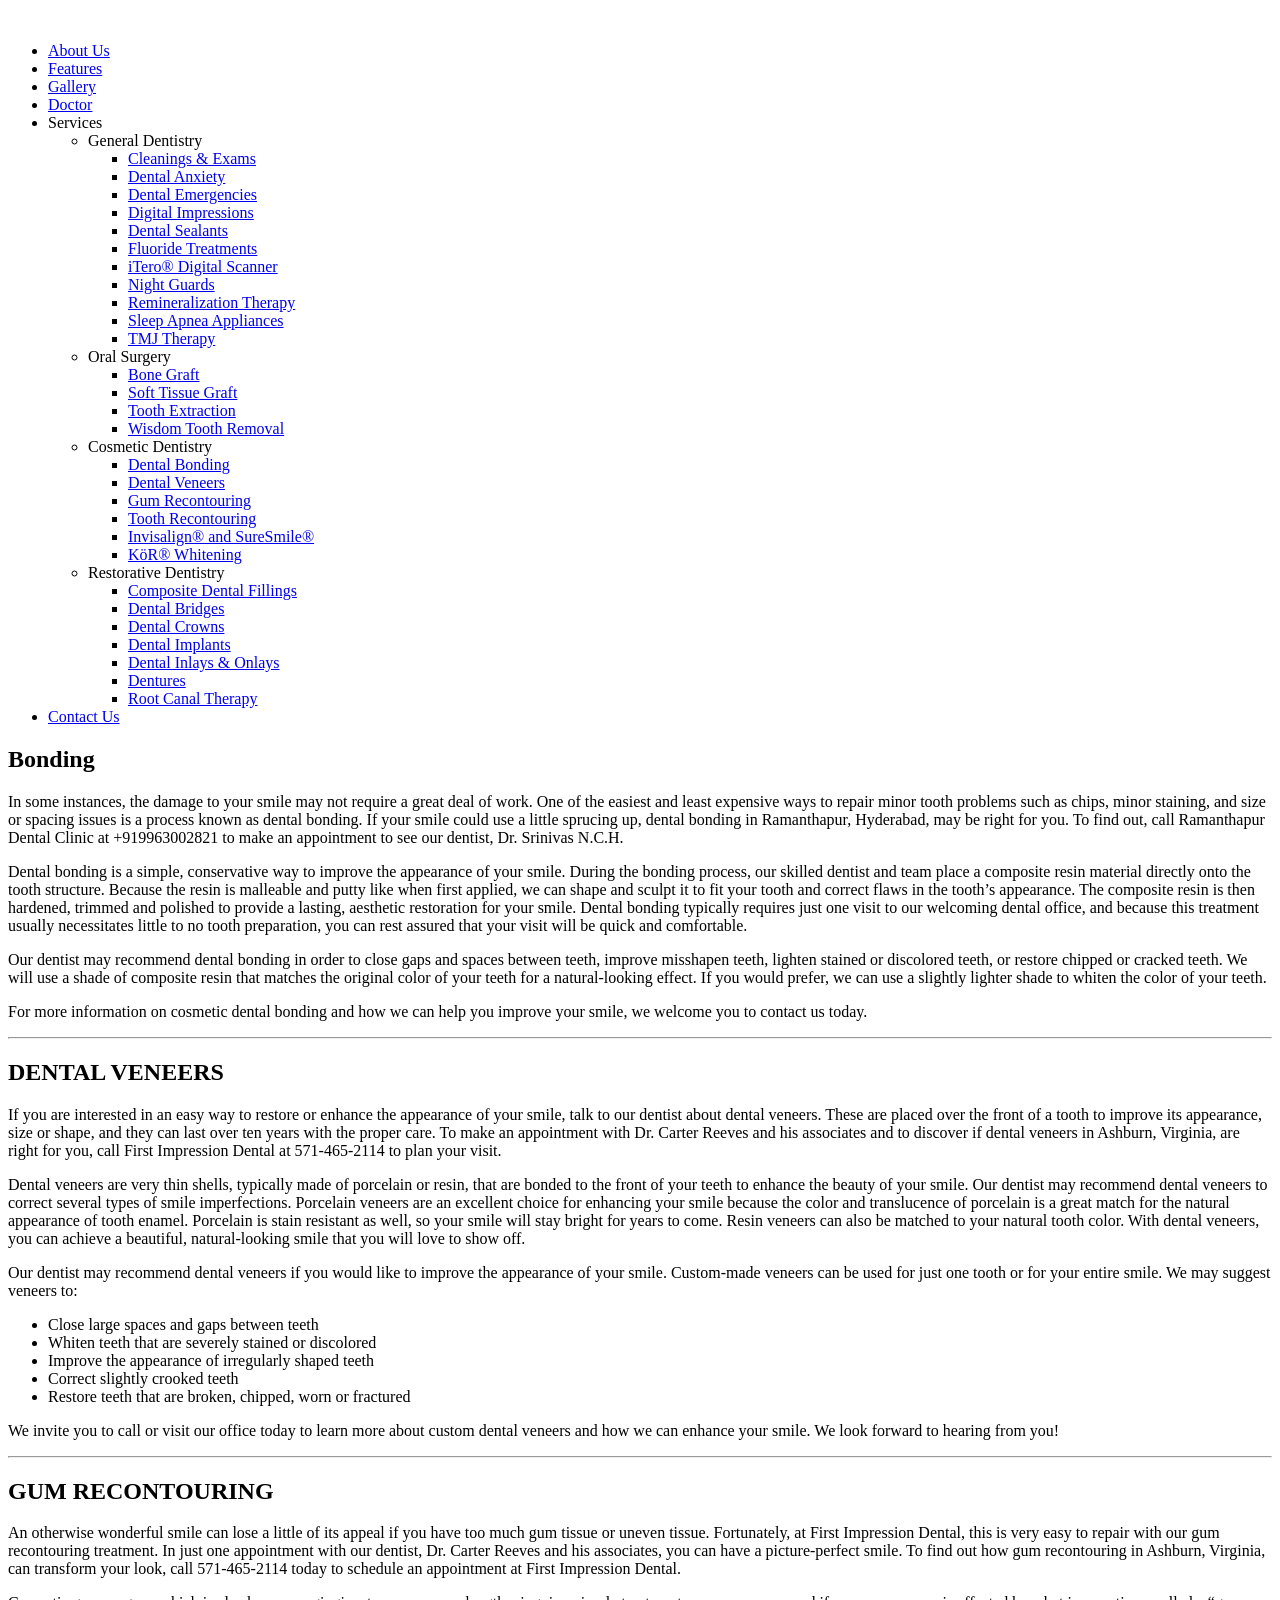
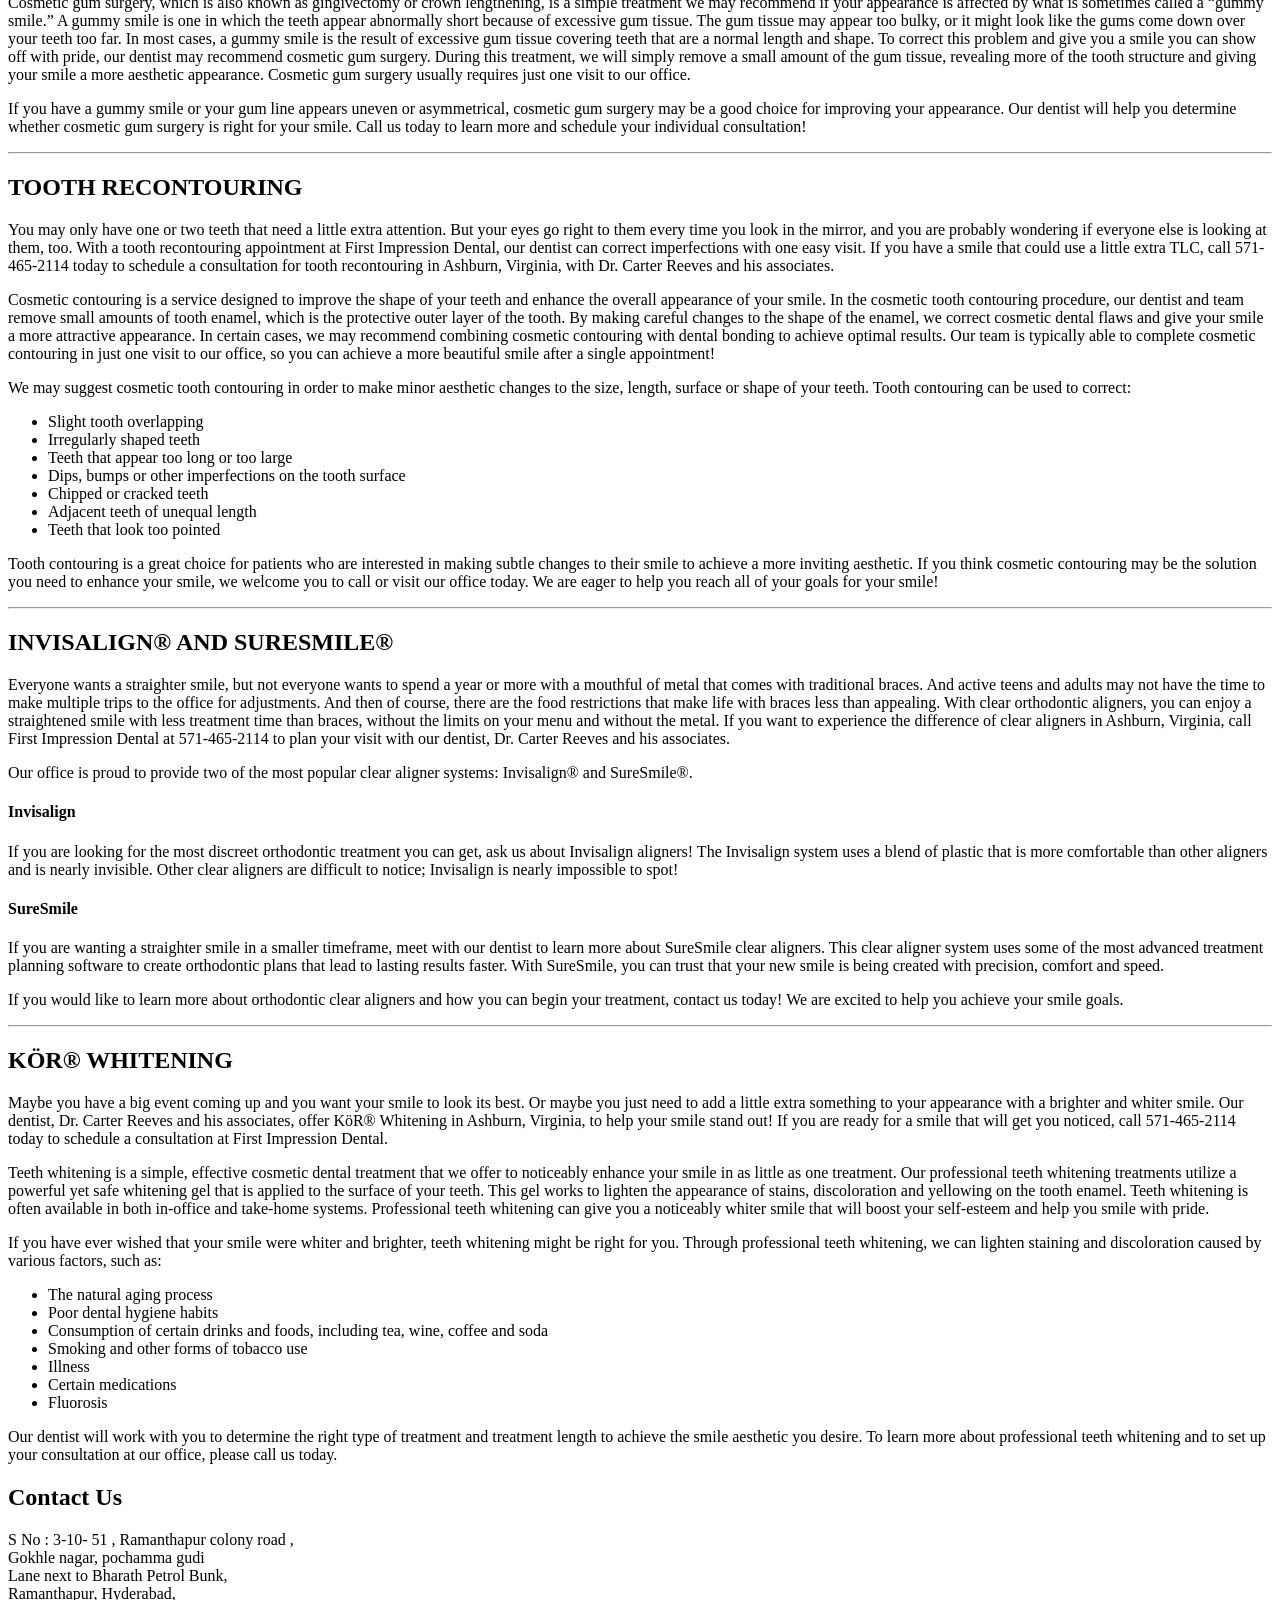
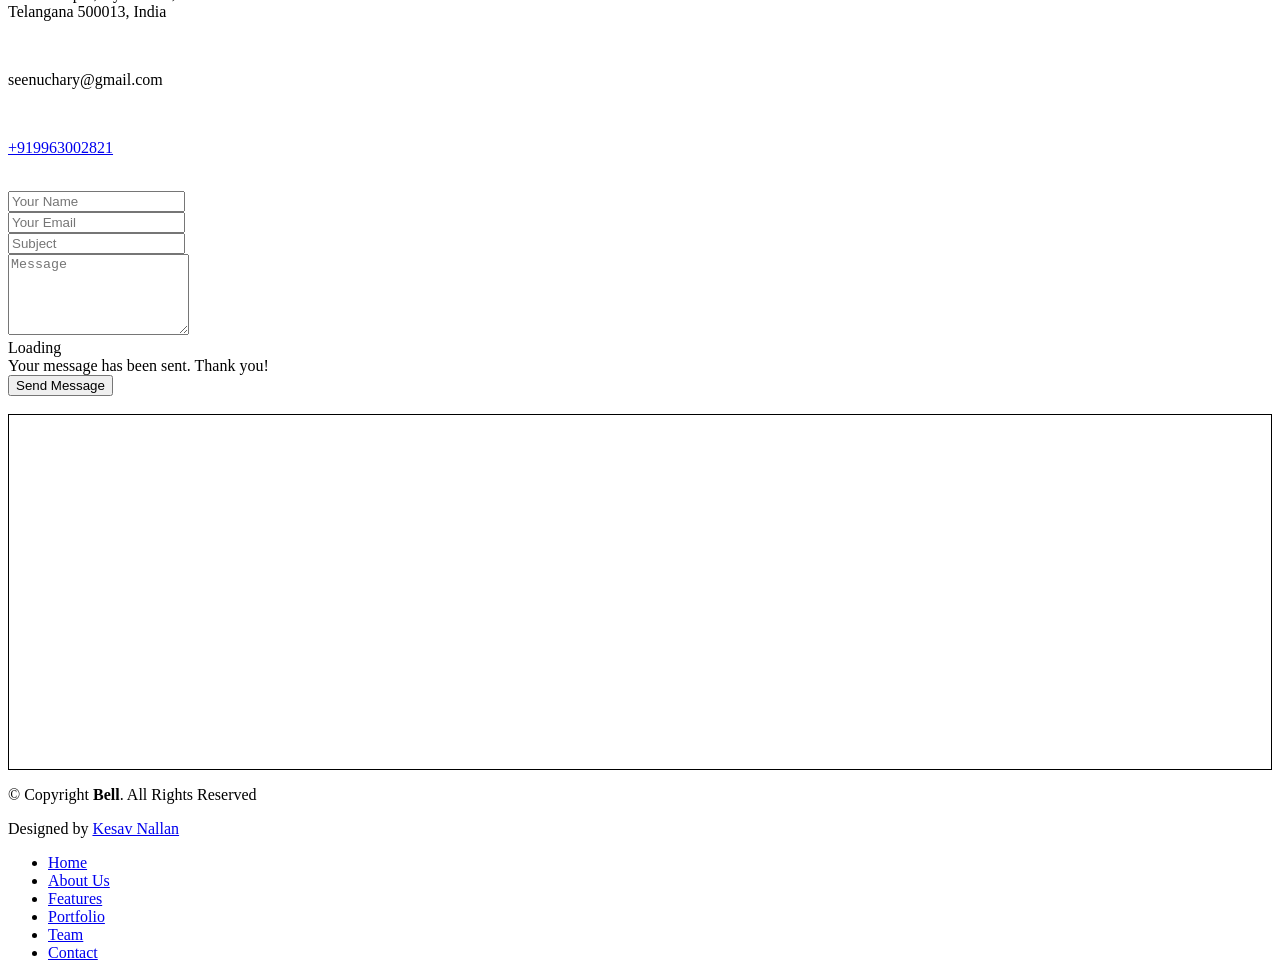
==== cosmetic.html @ 467ebead "Add files via upload" ====
<!DOCTYPE html>
<html lang="en">

<head>
<meta charset="utf-8">
<meta content="width=device-width, initial-scale=1.0" name="viewport">

<title>Ramanthapur Multi Speciality Dental Clinic</title>
<meta content="" name="descriptison">
<meta content="" name="keywords">

<!-- Facebook Opengraph integration: https://developers.facebook.com/docs/sharing/opengraph -->
<meta property="og:title" content="">
<meta property="og:image" content="">
<meta property="og:url" content="">
<meta property="og:site_name" content="">
<meta property="og:description" content="">

<!-- Twitter Cards integration: https://dev.twitter.com/cards/  -->
<meta name="twitter:card" content="summary">
<meta name="twitter:site" content="">
<meta name="twitter:title" content="">
<meta name="twitter:description" content="">
<meta name="twitter:image" content="">

<!-- Favicons -->
<link href="assets/img/favicon.png" rel="icon">
<link href="assets/img/apple-touch-icon.png" rel="apple-touch-icon">

<!-- Google Fonts -->
<link
	href="https://fonts.googleapis.com/css?family=Raleway:400,500,700|Roboto:400,900"
	rel="stylesheet">

<!-- Vendor CSS Files -->
<link href="assets/vendor/bootstrap/css/bootstrap.min.css"
	rel="stylesheet">
<link href="assets/vendor/venobox/venobox.css" rel="stylesheet">
<link href="assets/vendor/font-awesome/css/font-awesome.min.css"
	rel="stylesheet">

<!-- Template Main CSS File -->
<link href="assets/css/style.css" rel="stylesheet">

<!-- =======================================================
  * Template Name: Bell - v2.1.0
  * Template URL: https://bootstrapmade.com/bell-free-bootstrap-4-template/
  * Author: BootstrapMade.com
  * License: https://bootstrapmade.com/license/
  ======================================================== -->
</head>

<body>
	<!-- ======= Header ======= -->
	<header id="header">
		<div class="container">

			<div id="logo" class="pull-left">
				<a href="index.html"> <img src="assets/img/logo-nav1.png" alt="">
				</a>
				<!-- Uncomment below if you prefer to use a text image -->
				<!--<h1><a href="#hero">Bell</a></h1>-->
			</div>

			<nav id="nav-menu-container"  class="pull-right">
				<ul class="nav-menu">
					<li><a href="index.html#about">About Us</a></li>
					<li><a href="index.html#features">Features</a></li>
					<li><a href="./gallery.html">Gallery</a></li>
					<li><a href="index.html#team">Doctor</a></li>
					<li class="menu-has-children"><a>Services</a>
						<ul>
							<li class="menu-has-children"><a>General Dentistry</a>
								<ul>
									<li><a href="#">Cleanings & Exams</a></li>
									<li><a href="#">Dental Anxiety</a></li>
									<li><a href="#">Dental Emergencies</a></li>
									<li><a href="#">Digital Impressions</a></li>
									<li><a href="#">Dental Sealants</a></li>
									<li><a href="#">Fluoride Treatments</a></li>
									<li><a href="#">iTero® Digital Scanner</a></li>
									<li><a href="#">Night Guards</a></li>
									<li><a href="#">Remineralization Therapy</a></li>
									<li><a href="#">Sleep Apnea Appliances</a></li>
									<li><a href="#">TMJ Therapy</a></li>
								</ul></li>
							<li class="menu-has-children"><a>Oral Surgery</a>
								<ul>
									<li><a href="#">Bone Graft</a></li>
									<li><a href="#">Soft Tissue Graft</a></li>
									<li><a href="#">Tooth Extraction</a></li>
									<li><a href="#">Wisdom Tooth Removal</a></li>
								</ul></li>
							<li class="menu-has-children"><a>Cosmetic
									Dentistry</a>
								<ul>
									<li><a href="./cosmetic.html#Bonding">Dental Bonding</a></li>
									<li><a href="./cosmetic.html#Veneers">Dental Veneers</a></li>
									<li><a href="./cosmetic.html#Recontouring">Gum
											Recontouring</a></li>
									<li><a href="./cosmetic.html#Recontouring1">Tooth
											Recontouring</a></li>
									<li><a href="./cosmetic.html#SureSmile">Invisalign®
											and SureSmile®</a></li>
									<li><a href="./cosmetic.html#Whitening">KöR® Whitening</a></li>
								</ul></li>
							<li class="menu-has-children"><a>Restorative
									Dentistry</a>
								<ul>
									<li><a href="#">Composite Dental Fillings</a></li>
									<li><a href="#">Dental Bridges</a></li>
									<li><a href="#">Dental Crowns</a></li>
									<li><a href="#">Dental Implants</a></li>
									<li><a href="#">Dental Inlays & Onlays</a></li>
									<li><a href="#">Dentures</a></li>
									<li><a href="#">Root Canal Therapy</a></li>
								</ul></li>
						</ul></li>
					<li><a href="#contact">Contact Us</a></li>
				</ul>
			</nav>
			<!-- #nav-menu-container -->

		</div>
	</header>
	<!-- End Header -->

	<main id="main"> <!-- ======= gallery Section ======= -->
	<section class="portfolio" id="gallery">

		<div class="container" id="Bonding">
			<h2>Bonding</h2>
			<p>In some instances, the damage to your smile may not require a
				great deal of work. One of the easiest and least expensive ways to
				repair minor tooth problems such as chips, minor staining, and size
				or spacing issues is a process known as dental bonding. If your
				smile could use a little sprucing up, dental bonding in Ramanthapur,
				Hyderabad, may be right for you. To find out, call Ramanthapur
				Dental Clinic at +919963002821 to make an appointment to see our
				dentist, Dr. Srinivas N.C.H.</p>
			<p>Dental bonding is a simple, conservative way to improve the
				appearance of your smile. During the bonding process, our skilled
				dentist and team place a composite resin material directly onto the
				tooth structure. Because the resin is malleable and putty like when
				first applied, we can shape and sculpt it to fit your tooth and
				correct flaws in the tooth’s appearance. The composite resin is then
				hardened, trimmed and polished to provide a lasting, aesthetic
				restoration for your smile. Dental bonding typically requires just
				one visit to our welcoming dental office, and because this treatment
				usually necessitates little to no tooth preparation, you can rest
				assured that your visit will be quick and comfortable.</p>
			<p>Our dentist may recommend dental bonding in order to close
				gaps and spaces between teeth, improve misshapen teeth, lighten
				stained or discolored teeth, or restore chipped or cracked teeth. We
				will use a shade of composite resin that matches the original color
				of your teeth for a natural-looking effect. If you would prefer, we
				can use a slightly lighter shade to whiten the color of your teeth.</p>
			<p>For more information on cosmetic dental bonding and how we can
				help you improve your smile, we welcome you to contact us today.</p>
			<hr />

			<h2 id="Veneers">DENTAL VENEERS</h2>
			<p>If you are interested in an easy way to restore or enhance the
				appearance of your smile, talk to our dentist about dental veneers.
				These are placed over the front of a tooth to improve its
				appearance, size or shape, and they can last over ten years with the
				proper care. To make an appointment with Dr. Carter Reeves and his
				associates and to discover if dental veneers in Ashburn, Virginia,
				are right for you, call First Impression Dental at 571-465-2114 to
				plan your visit.</p>

			<p>Dental veneers are very thin shells, typically made of
				porcelain or resin, that are bonded to the front of your teeth to
				enhance the beauty of your smile. Our dentist may recommend dental
				veneers to correct several types of smile imperfections. Porcelain
				veneers are an excellent choice for enhancing your smile because the
				color and translucence of porcelain is a great match for the natural
				appearance of tooth enamel. Porcelain is stain resistant as well, so
				your smile will stay bright for years to come. Resin veneers can
				also be matched to your natural tooth color. With dental veneers,
				you can achieve a beautiful, natural-looking smile that you will
				love to show off.</p>
			<p>Our dentist may recommend dental veneers if you would like to
				improve the appearance of your smile. Custom-made veneers can be
				used for just one tooth or for your entire smile. We may suggest
				veneers to:</p>
			<ul>
				<li>Close large spaces and gaps between teeth</li>
				<li>Whiten teeth that are severely stained or discolored</li>
				<li>Improve the appearance of irregularly shaped teeth</li>
				<li>Correct slightly crooked teeth</li>
				<li>Restore teeth that are broken, chipped, worn or fractured</li>
			</ul>
			<p>We invite you to call or visit our office today to learn more
				about custom dental veneers and how we can enhance your smile. We
				look forward to hearing from you!</p>

			<hr />

			<h2 id="Recontouring">GUM RECONTOURING</h2>
			<p>An otherwise wonderful smile can lose a little of its appeal
				if you have too much gum tissue or uneven tissue. Fortunately, at
				First Impression Dental, this is very easy to repair with our gum
				recontouring treatment. In just one appointment with our dentist,
				Dr. Carter Reeves and his associates, you can have a picture-perfect
				smile. To find out how gum recontouring in Ashburn, Virginia, can
				transform your look, call 571-465-2114 today to schedule an
				appointment at First Impression Dental.</p>
			<p>Cosmetic gum surgery, which is also known as gingivectomy or
				crown lengthening, is a simple treatment we may recommend if your
				appearance is affected by what is sometimes called a “gummy smile.”
				A gummy smile is one in which the teeth appear abnormally short
				because of excessive gum tissue. The gum tissue may appear too
				bulky, or it might look like the gums come down over your teeth too
				far. In most cases, a gummy smile is the result of excessive gum
				tissue covering teeth that are a normal length and shape. To correct
				this problem and give you a smile you can show off with pride, our
				dentist may recommend cosmetic gum surgery. During this treatment,
				we will simply remove a small amount of the gum tissue, revealing
				more of the tooth structure and giving your smile a more aesthetic
				appearance. Cosmetic gum surgery usually requires just one visit to
				our office.</p>
			<p>If you have a gummy smile or your gum line appears uneven or
				asymmetrical, cosmetic gum surgery may be a good choice for
				improving your appearance. Our dentist will help you determine
				whether cosmetic gum surgery is right for your smile. Call us today
				to learn more and schedule your individual consultation!</p>

			<hr />

			<h2 id="Recontouring1">TOOTH RECONTOURING</h2>
			<p>You may only have one or two teeth that need a little extra
				attention. But your eyes go right to them every time you look in the
				mirror, and you are probably wondering if everyone else is looking
				at them, too. With a tooth recontouring appointment at First
				Impression Dental, our dentist can correct imperfections with one
				easy visit. If you have a smile that could use a little extra TLC,
				call 571-465-2114 today to schedule a consultation for tooth
				recontouring in Ashburn, Virginia, with Dr. Carter Reeves and his
				associates.</p>
			<p>Cosmetic contouring is a service designed to improve the shape
				of your teeth and enhance the overall appearance of your smile. In
				the cosmetic tooth contouring procedure, our dentist and team remove
				small amounts of tooth enamel, which is the protective outer layer
				of the tooth. By making careful changes to the shape of the enamel,
				we correct cosmetic dental flaws and give your smile a more
				attractive appearance. In certain cases, we may recommend combining
				cosmetic contouring with dental bonding to achieve optimal results.
				Our team is typically able to complete cosmetic contouring in just
				one visit to our office, so you can achieve a more beautiful smile
				after a single appointment!</p>
			<p>We may suggest cosmetic tooth contouring in order to make
				minor aesthetic changes to the size, length, surface or shape of
				your teeth. Tooth contouring can be used to correct:</p>

			<ul>
				<li>Slight tooth overlapping</li>
				<li>Irregularly shaped teeth</li>
				<li>Teeth that appear too long or too large</li>
				<li>Dips, bumps or other imperfections on the tooth surface</li>
				<li>Chipped or cracked teeth</li>
				<li>Adjacent teeth of unequal length</li>
				<li>Teeth that look too pointed</li>
			</ul>
			<p>Tooth contouring is a great choice for patients who are
				interested in making subtle changes to their smile to achieve a more
				inviting aesthetic. If you think cosmetic contouring may be the
				solution you need to enhance your smile, we welcome you to call or
				visit our office today. We are eager to help you reach all of your
				goals for your smile!</p>

			<hr />
			<h2 id="SureSmile">INVISALIGN® AND SURESMILE®</h2>
			<p>Everyone wants a straighter smile, but not everyone wants to
				spend a year or more with a mouthful of metal that comes with
				traditional braces. And active teens and adults may not have the
				time to make multiple trips to the office for adjustments. And then
				of course, there are the food restrictions that make life with
				braces less than appealing. With clear orthodontic aligners, you can
				enjoy a straightened smile with less treatment time than braces,
				without the limits on your menu and without the metal. If you want
				to experience the difference of clear aligners in Ashburn, Virginia,
				call First Impression Dental at 571-465-2114 to plan your visit with
				our dentist, Dr. Carter Reeves and his associates.</p>
			<p>Our office is proud to provide two of the most popular clear
				aligner systems: Invisalign® and SureSmile®.</p>

			<h4>Invisalign</h4>

			<p>If you are looking for the most discreet orthodontic treatment
				you can get, ask us about Invisalign aligners! The Invisalign system
				uses a blend of plastic that is more comfortable than other aligners
				and is nearly invisible. Other clear aligners are difficult to
				notice; Invisalign is nearly impossible to spot!</p>

			<h4>SureSmile</h4>

			<p>If you are wanting a straighter smile in a smaller timeframe,
				meet with our dentist to learn more about SureSmile clear aligners.
				This clear aligner system uses some of the most advanced treatment
				planning software to create orthodontic plans that lead to lasting
				results faster. With SureSmile, you can trust that your new smile is
				being created with precision, comfort and speed.</p>
			<p>If you would like to learn more about orthodontic clear
				aligners and how you can begin your treatment, contact us today! We
				are excited to help you achieve your smile goals.</p>

			<hr />
			<h2 id="Whitening">KÖR® WHITENING</h2>
			<p>Maybe you have a big event coming up and you want your smile
				to look its best. Or maybe you just need to add a little extra
				something to your appearance with a brighter and whiter smile. Our
				dentist, Dr. Carter Reeves and his associates, offer KöR® Whitening
				in Ashburn, Virginia, to help your smile stand out! If you are ready
				for a smile that will get you noticed, call 571-465-2114 today to
				schedule a consultation at First Impression Dental.</p>
			<p>Teeth whitening is a simple, effective cosmetic dental
				treatment that we offer to noticeably enhance your smile in as
				little as one treatment. Our professional teeth whitening treatments
				utilize a powerful yet safe whitening gel that is applied to the
				surface of your teeth. This gel works to lighten the appearance of
				stains, discoloration and yellowing on the tooth enamel. Teeth
				whitening is often available in both in-office and take-home
				systems. Professional teeth whitening can give you a noticeably
				whiter smile that will boost your self-esteem and help you smile
				with pride.</p>
			<p>If you have ever wished that your smile were whiter and
				brighter, teeth whitening might be right for you. Through
				professional teeth whitening, we can lighten staining and
				discoloration caused by various factors, such as:</p>
			<ul>
				<li>The natural aging process</li>
				<li>Poor dental hygiene habits</li>
				<li>Consumption of certain drinks and foods, including tea,
					wine, coffee and soda</li>
				<li>Smoking and other forms of tobacco use</li>
				<li>Illness</li>
				<li>Certain medications</li>
				<li>Fluorosis</li>
			</ul>
			<p>Our dentist will work with you to determine the right type of
				treatment and treatment length to achieve the smile aesthetic you
				desire. To learn more about professional teeth whitening and to set
				up your consultation at our office, please call us today.</p>
		</div>
	</section>
	<!-- End Portfolio Section --> <!-- ======= Contact Section ======= -->
	<section id="contact">
		<div class="container">
			<div class="row">
				<div class="col-md-12 text-center">
					<h2 class="section-title">Contact Us</h2>
				</div>
			</div>

			<div class="row justify-content-center">
				<div class="col-lg-5 col-md-4">
					<div class="info">
						<div>
							<i class="fa fa-map-marker"></i>
							<p>
								S No : 3-10- 51 , Ramanthapur colony road , <br>Gokhle
								nagar, pochamma gudi <br>Lane next to Bharath Petrol Bunk,
								<br>Ramanthapur, Hyderabad, <br>Telangana 500013,
								India
							</p>
						</div>
<br>
						<div>
							<i class="fa fa-envelope"></i>
							<p>seenuchary@gmail.com</p>
						</div>
<br>
						<div>
							<a href="tel:+919963002821" class="appointment-btn scrollto"><i
								class="fa fa-phone"></i>
								<p>+919963002821</p></a>
						</div>
<br>
					</div>
				</div>

				<div class="col-lg-7 col-md-8">
					<div class="form">
						<form action="forms/contact.php" method="post" role="form"
							class="php-email-form">
							<div class="form-group">
								<input type="text" name="name" class="form-control" id="name"
									placeholder="Your Name" data-rule="minlen:4"
									data-msg="Please enter at least 4 chars" />
								<div class="validate"></div>
							</div>
							<div class="form-group">
								<input type="email" class="form-control" name="email" id="email"
									placeholder="Your Email" data-rule="email"
									data-msg="Please enter a valid email" />
								<div class="validate"></div>
							</div>
							<div class="form-group">
								<input type="text" class="form-control" name="subject"
									id="subject" placeholder="Subject" data-rule="minlen:4"
									data-msg="Please enter at least 8 chars of subject" />
								<div class="validate"></div>
							</div>
							<div class="form-group">
								<textarea class="form-control" name="message" rows="5"
									data-rule="required" data-msg="Please write something for us"
									placeholder="Message"></textarea>
								<div class="validate"></div>
							</div>
							<div class="mb-3">
								<div class="loading">Loading</div>
								<div class="error-message"></div>
								<div class="sent-message">Your message has been sent.
									Thank you!</div>
							</div>
							<div class="text-center">
								<button type="submit">Send Message</button>
							</div>
						</form>
					</div>
				</div>

			</div>
			<br>
			<div style="border: solid; border-width: thin;">
				<iframe style="border: 1px; width: 100%; height: 350px;"
					src="https://www.google.com/maps/embed?pb=!1m18!1m12!1m3!1d1903.665504855978!2d78.53187443678695!3d17.395895342218093!2m3!1f0!2f0!3f0!3m2!1i1024!2i768!4f13.1!3m3!1m2!1s0x0%3A0xca91f8d521ba43b1!2sRamanthapur%20multispecialty%20Dental%20Clinic!5e0!3m2!1sen!2sus!4v1606751671237!5m2!1sen!2sus"
					frameborder="0" allowfullscreen></iframe>
			</div>
		</div>
	</section>
	<!-- End Contact Section --> </main>
	<!-- End #main -->

	<!-- ======= Footer ======= -->
	<footer class="site-footer">
		<div class="bottom">
			<div class="container">
				<div class="row">

          <div class="col-lg-6 col-xs-12 text-lg-left text-center">
            <p class="copyright-text">
              &copy; Copyright <strong>Bell</strong>. All Rights Reserved
            </p>
            <div class="credits">
              <!--
              All the links in the footer should remain intact.
              You can delete the links only if you purchased the pro version.
              Licensing information: https://bootstrapmade.com/license/
              Purchase the pro version with working PHP/AJAX contact form: https://bootstrapmade.com/buy/?theme=Bell
            -->
              Designed by <a href="https://facebook.com/kesav.nallan">Kesav Nallan</a>
            </div>
          </div>

					<div class="col-lg-6 col-xs-12 text-lg-right text-center">
						<ul class="list-inline">
							<li class="list-inline-item"><a href="index.html">Home</a></li>

							<li class="list-inline-item"><a href="#about">About Us</a></li>

							<li class="list-inline-item"><a href="#features">Features</a>
							</li>

							<li class="list-inline-item"><a href="#portfolio">Portfolio</a>
							</li>

							<li class="list-inline-item"><a href="#team">Team</a></li>

							<li class="list-inline-item"><a href="#contact">Contact</a>
							</li>
						</ul>
					</div>

				</div>
			</div>
		</div>
	</footer>
	<!-- End Footer -->

	<a class="scrolltop" href="#"><span class="fa fa-angle-up"></span></a>

	<!-- Vendor JS Files -->
	<script src="assets/vendor/jquery/jquery.min.js"></script>
	<script src="assets/vendor/bootstrap/js/bootstrap.bundle.min.js"></script>
	<script src="assets/vendor/jquery.easing/jquery.easing.min.js"></script>
	<script src="assets/vendor/php-email-form/validate.js"></script>
	<script src="assets/vendor/counterup/counterup.min.js"></script>
	<script src="assets/vendor/tether/js/tether.min.js"></script>
	<script src="assets/vendor/jquery-sticky/jquery.sticky.js"></script>
	<script src="assets/vendor/venobox/venobox.min.js"></script>
	<script src="assets/vendor/lockfixed/jquery.lockfixed.min.js"></script>
	<script src="assets/vendor/waypoints/jquery.waypoints.min.js"></script>
	<script src="assets/vendor/superfish/superfish.min.js"></script>
	<script src="assets/vendor/hoverIntent/hoverIntent.js"></script>

	<!-- Template Main JS File -->
	<script src="assets/js/main.js"></script>

</body>

</html>
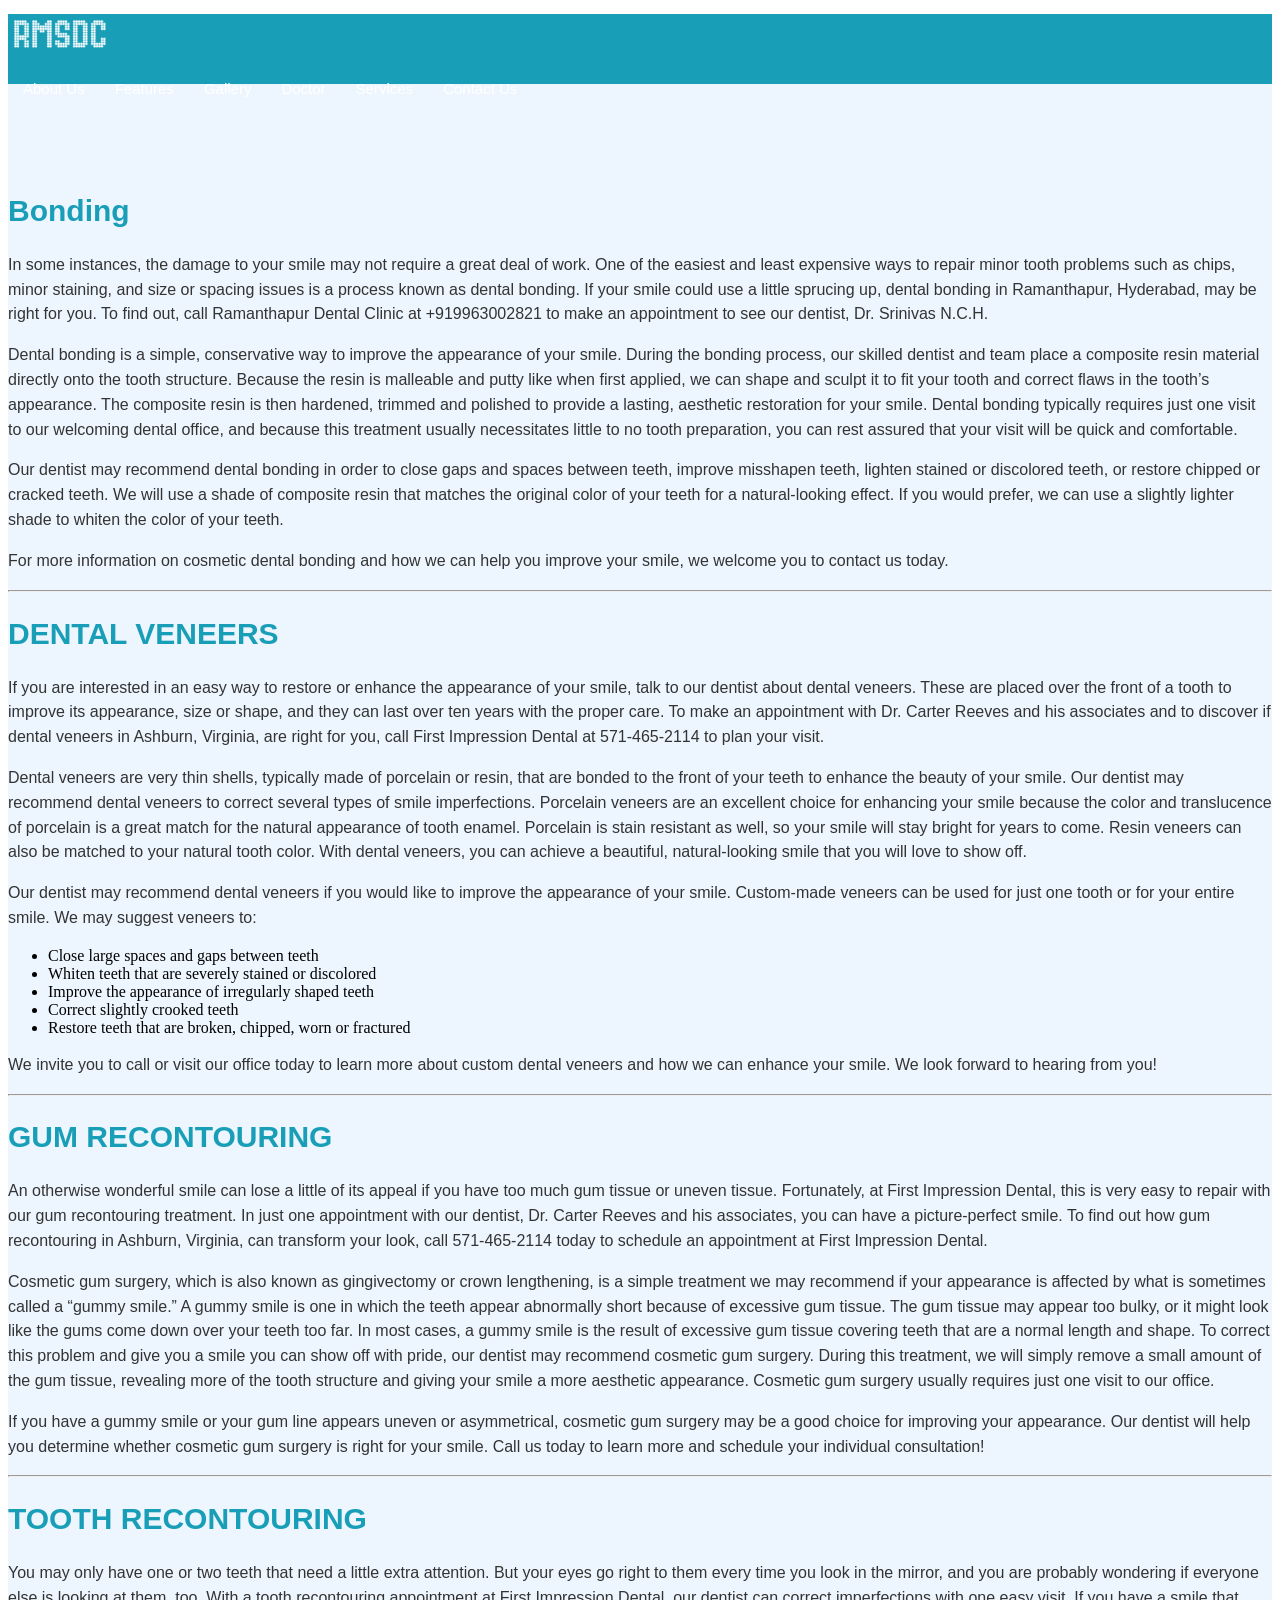
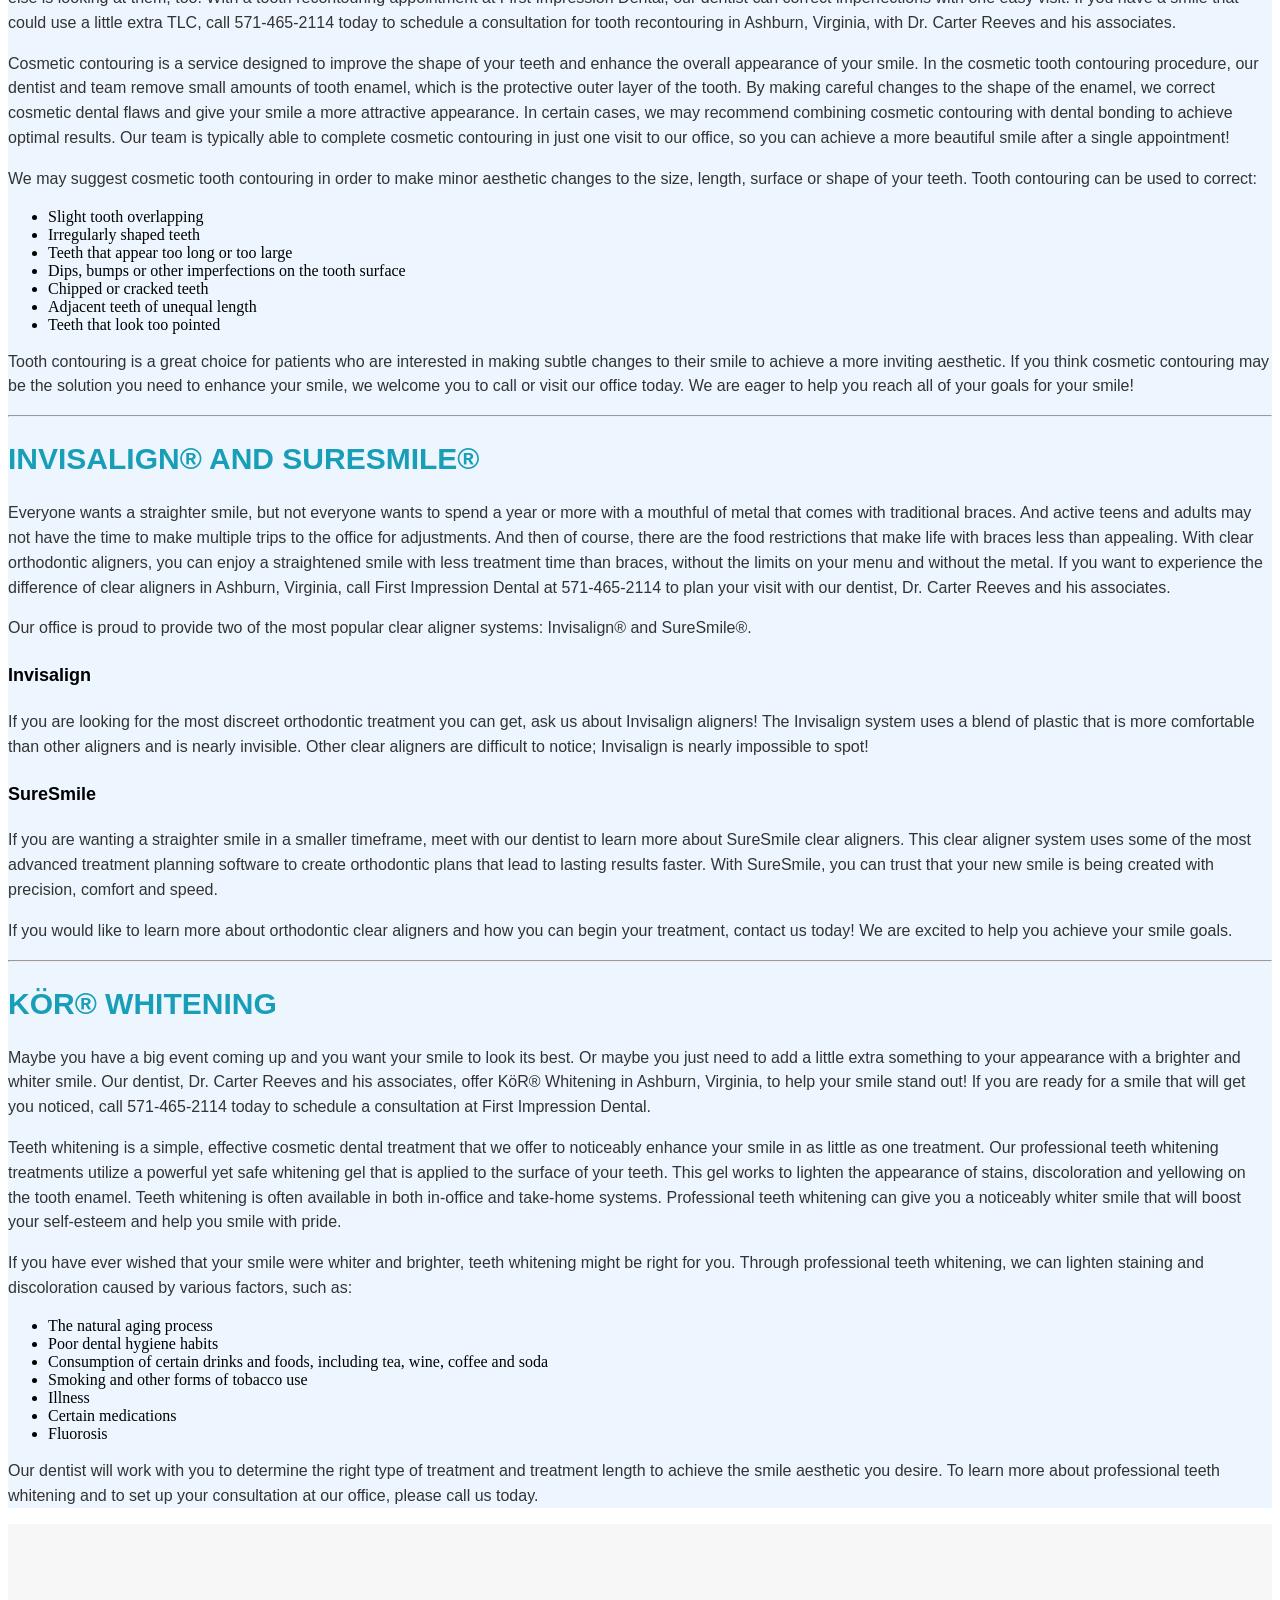
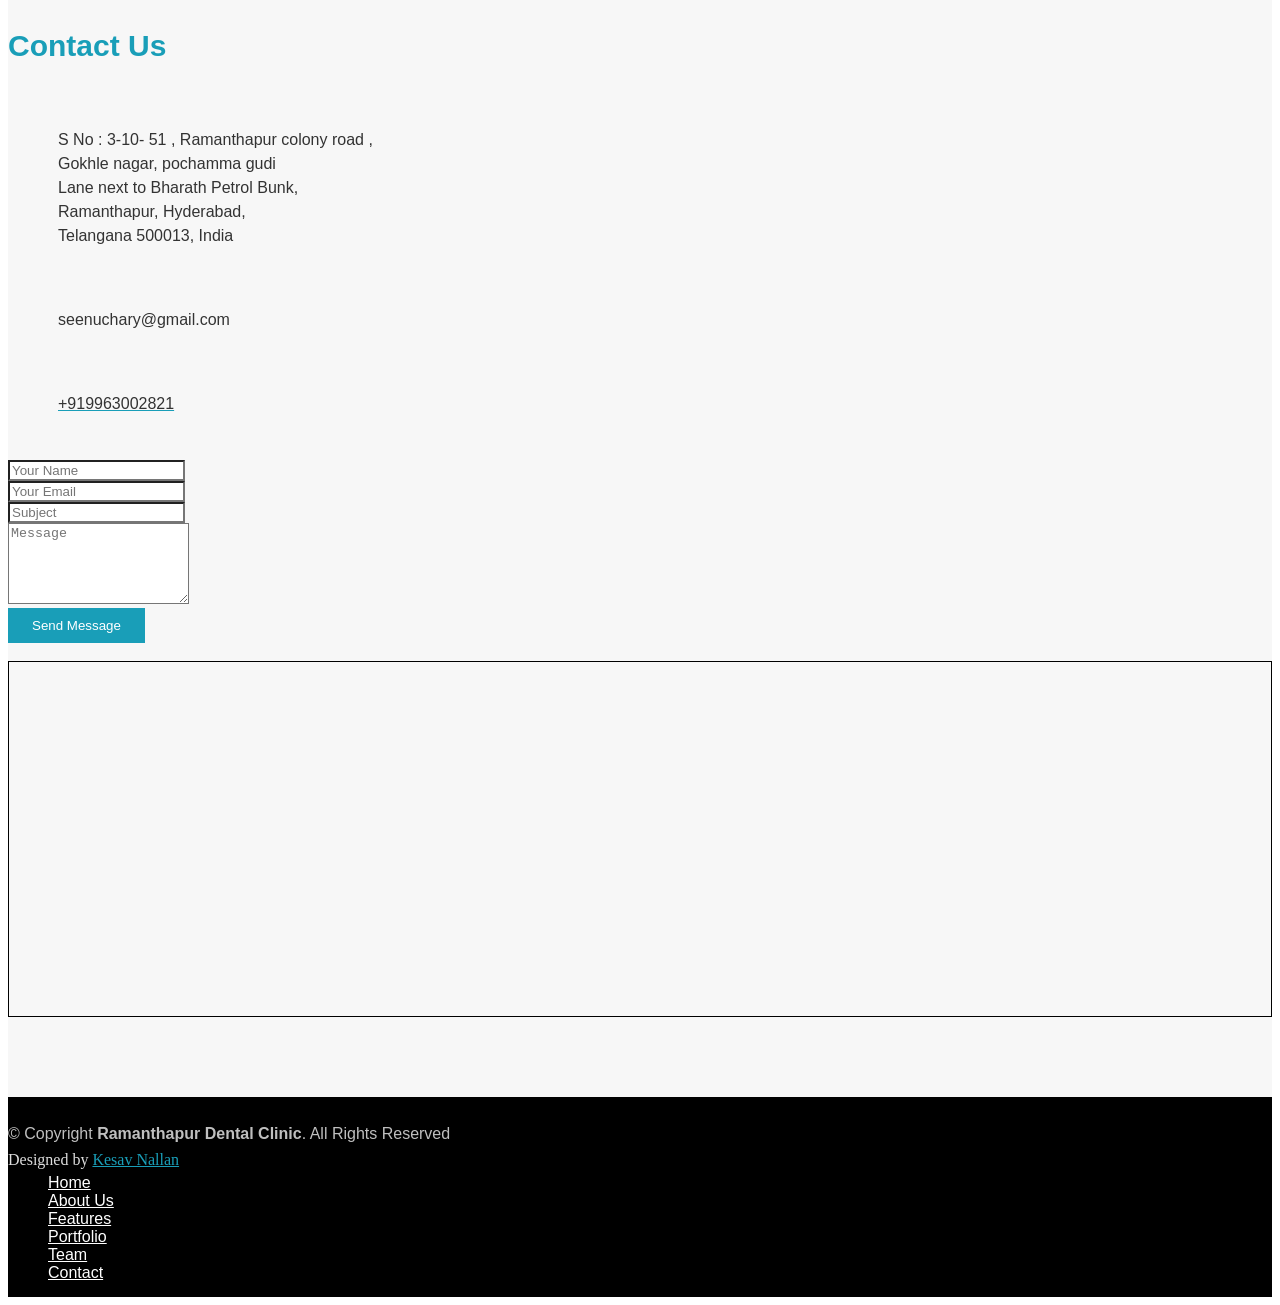
==== commit 7d6d5d72: "Maven Project" ====
--- a/cosmetic.html
+++ b/cosmetic.html
@@ -441,7 +441,7 @@
 
           <div class="col-lg-6 col-xs-12 text-lg-left text-center">
             <p class="copyright-text">
-              &copy; Copyright <strong>Bell</strong>. All Rights Reserved
+              &copy; Copyright <strong>Ramanthapur Dental Clinic</strong>. All Rights Reserved
             </p>
             <div class="credits">
               <!--
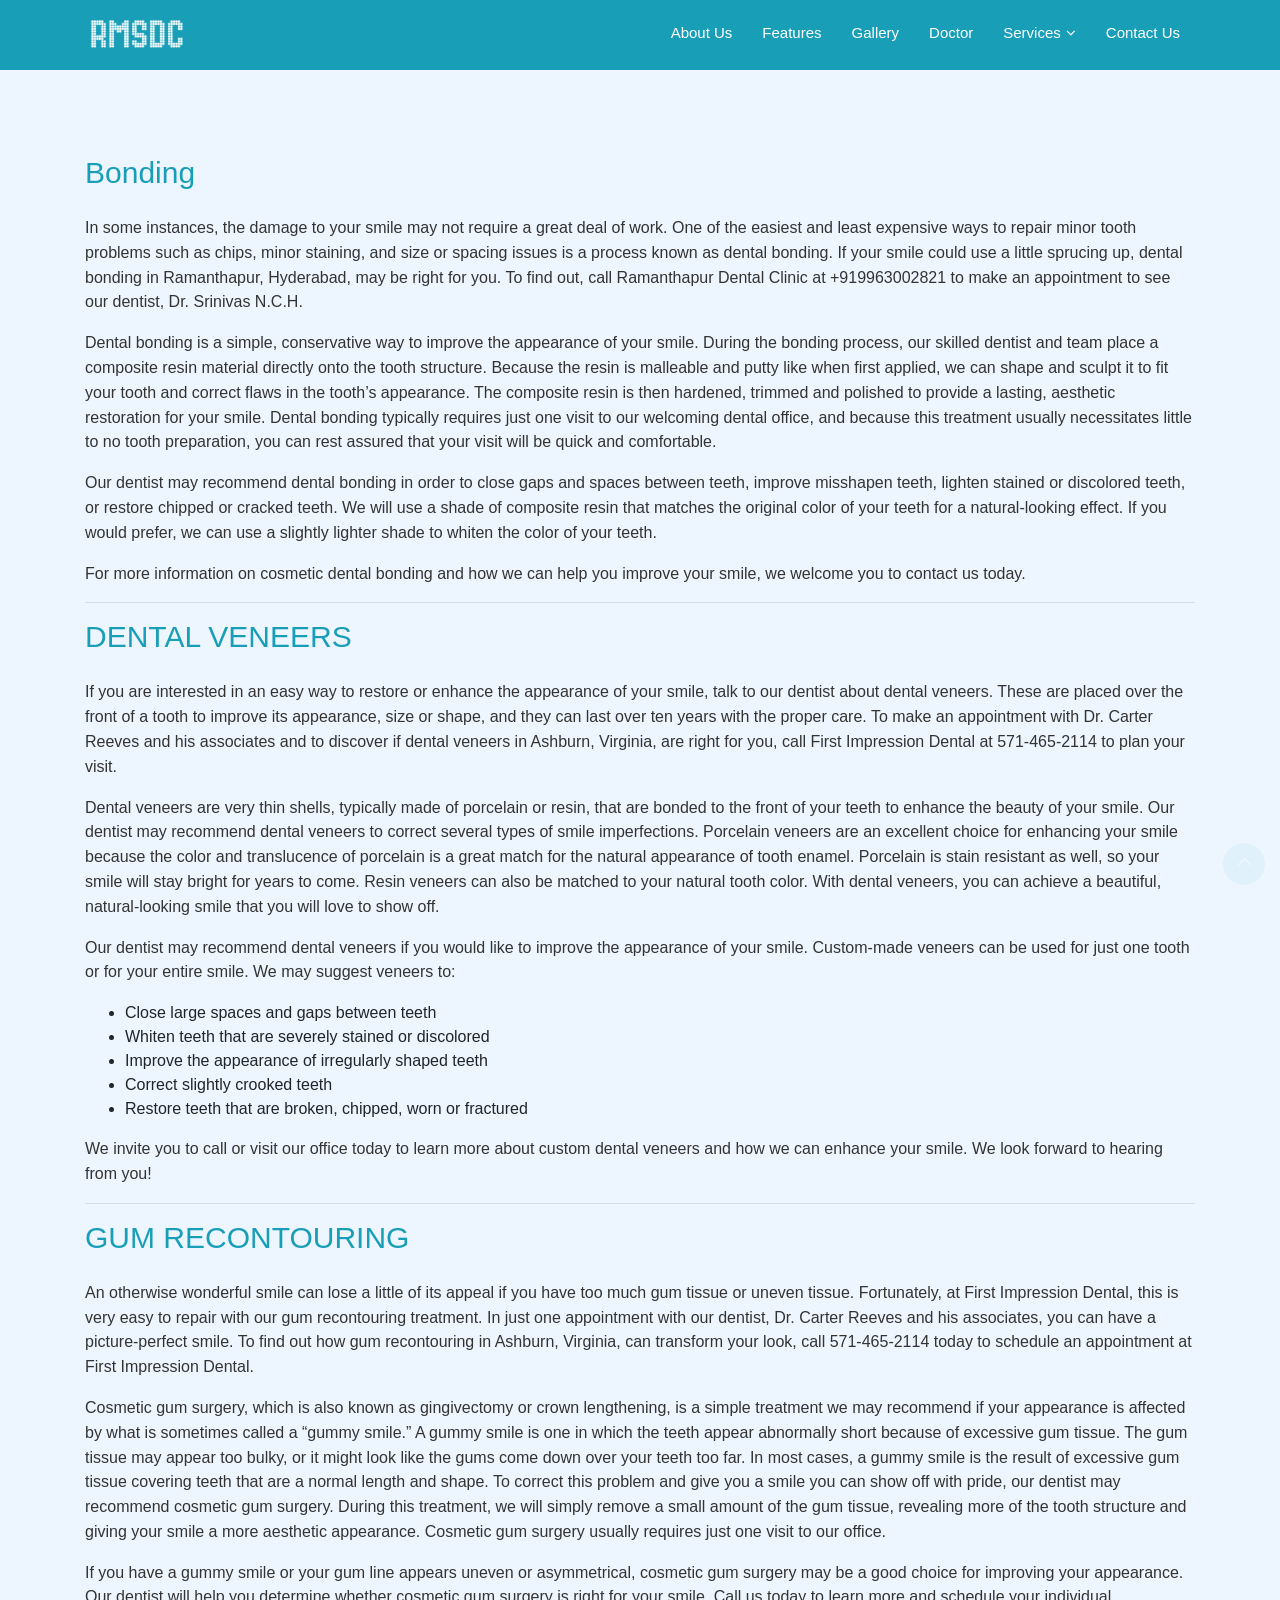
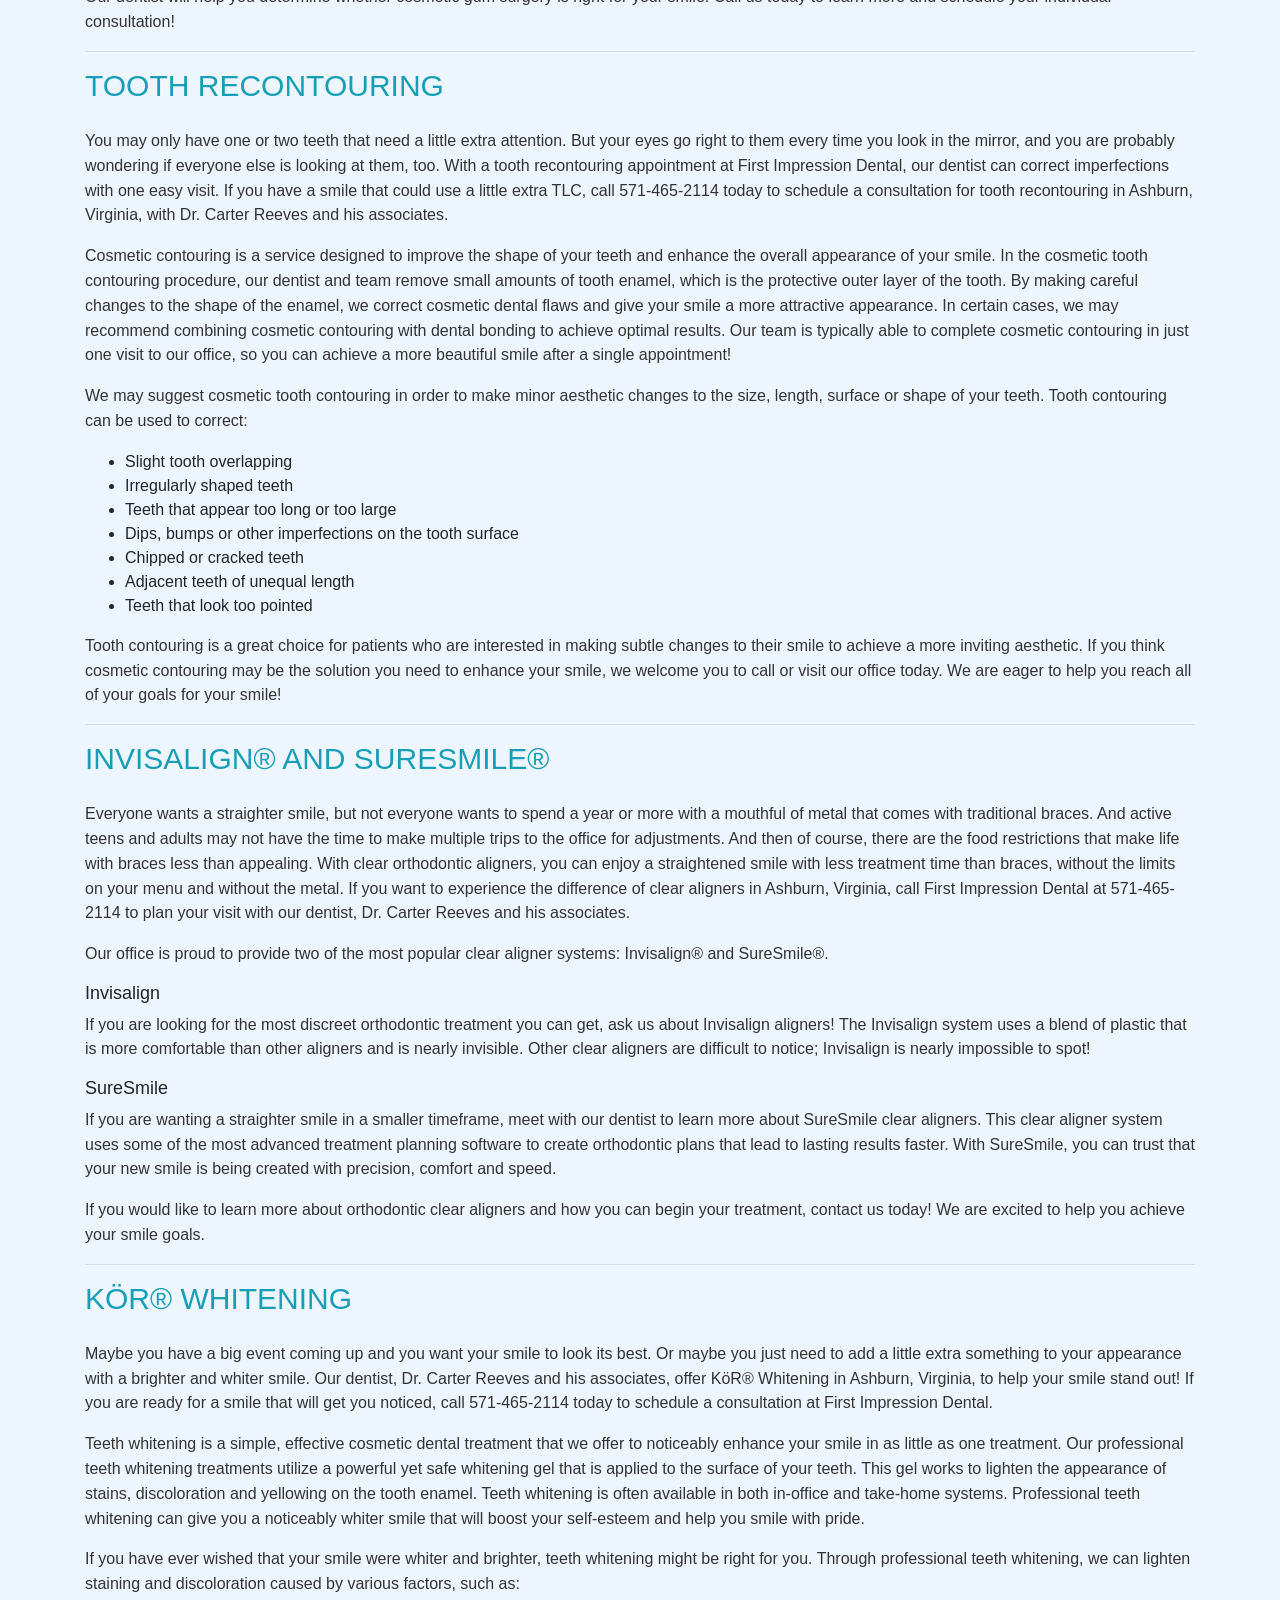
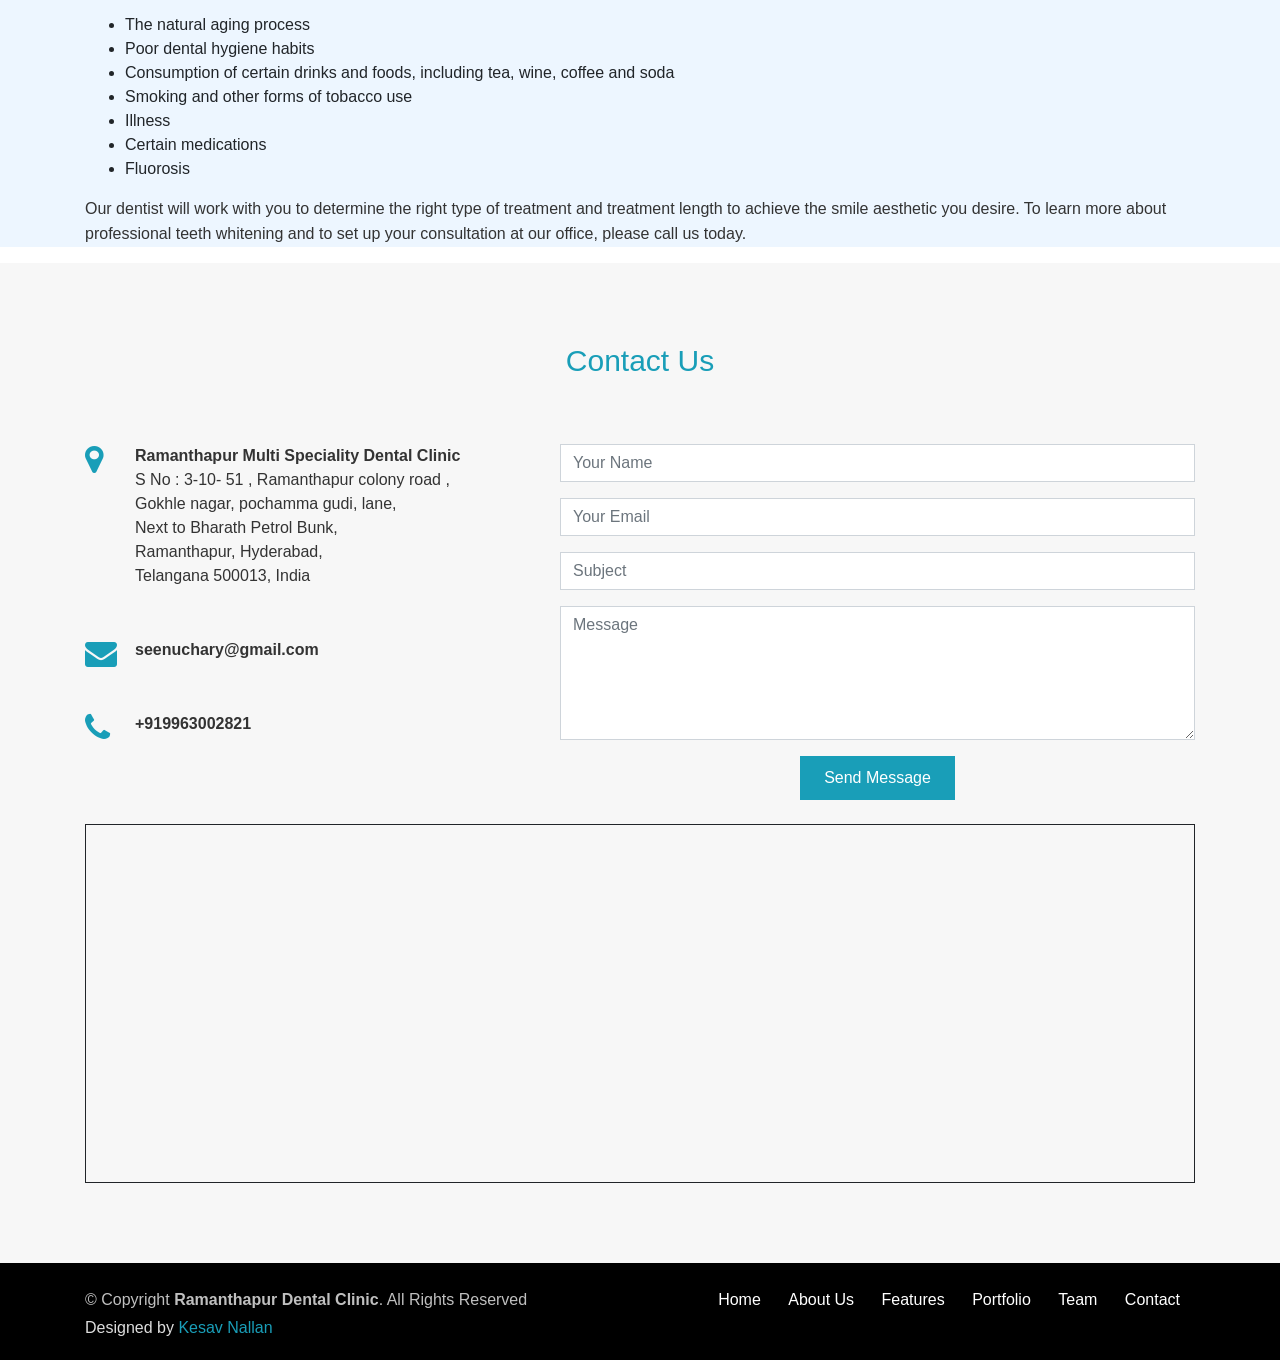
==== commit 006e5ac9: "Test" ====
--- a/cosmetic.html
+++ b/cosmetic.html
@@ -358,25 +358,25 @@
 					<div class="info">
 						<div>
 							<i class="fa fa-map-marker"></i>
-							<p>
+							<p><strong>Ramanthapur Multi Speciality Dental Clinic</strong> <br>
 								S No : 3-10- 51 , Ramanthapur colony road , <br>Gokhle
-								nagar, pochamma gudi <br>Lane next to Bharath Petrol Bunk,
-								<br>Ramanthapur, Hyderabad, <br>Telangana 500013,
-								India
+								nagar, pochamma gudi, lane, <br>Next to Bharath Petrol
+								Bunk, <br>Ramanthapur, Hyderabad, <br>Telangana
+								500013, India
 							</p>
 						</div>
-<br>
+						<br>
 						<div>
 							<i class="fa fa-envelope"></i>
-							<p>seenuchary@gmail.com</p>
+							<p><strong>seenuchary@gmail.com</strong></p>
 						</div>
-<br>
+						<br>
 						<div>
 							<a href="tel:+919963002821" class="appointment-btn scrollto"><i
 								class="fa fa-phone"></i>
-								<p>+919963002821</p></a>
+								<p><strong>+919963002821</strong></p></a>
 						</div>
-<br>
+						<br>
 					</div>
 				</div>
 
--- a/assets/vendor/venobox/venobox.css
+++ b/assets/vendor/venobox/venobox.css
@@ -0,0 +1,250 @@
+/* ------ venobox.css --------*/
+.vbox-overlay *, .vbox-overlay *:before, .vbox-overlay *:after{
+    -webkit-backface-visibility: hidden;
+    -webkit-box-sizing:border-box;
+    -moz-box-sizing:border-box;
+    box-sizing:border-box;
+}
+.vbox-overlay * { 
+    -webkit-backface-visibility: visible;
+    backface-visibility: visible;
+}
+.vbox-overlay{
+    display: -webkit-flex;
+    display: flex;
+    -webkit-flex-direction: column;
+    flex-direction: column;
+    -webkit-justify-content: center;
+    justify-content: center;
+    -webkit-align-items: center;
+    align-items: center;
+    position: fixed;
+    left: 0;
+    top: 0;
+    bottom: 0;
+    right: 0;
+    z-index: 999999;
+}
+
+/* ----- navigation ----- */
+.vbox-title{
+    width: 100%;
+    height: 40px;
+    float: left;
+    text-align: center;
+    line-height: 28px;
+    font-size: 12px;
+    padding: 6px 50px;
+    overflow: hidden;
+    position: fixed;
+    display: none;
+    left: 0;
+    z-index: 89;
+}
+.vbox-close{
+    cursor: pointer;
+    position: fixed;
+    top: -1px;
+    right: 0;
+    width: 50px;
+    height: 40px;
+    padding: 6px;
+    display: block;
+    background-position:10px center;
+    overflow: hidden;
+    font-size: 24px;
+    line-height: 1;
+    text-align: center;
+    z-index: 99;
+}
+.vbox-left{
+    cursor: pointer;
+    position: fixed;
+    left: 0;
+    height: 40px;
+    overflow: hidden;
+    line-height: 28px;
+    font-size: 12px;
+    z-index: 99;
+    display: flex;
+    align-items:center;
+}
+.vbox-num{
+    display: inline-block;
+    margin: 6px 0 6px 15px;
+}
+/* ----- Social share ----- */
+.vbox-share{
+    line-height: 28px;
+    font-size: 12px;
+    overflow: hidden;
+    position: fixed;
+    left: 0;
+    z-index: 98;
+    display: flex;
+    align-items:center;
+    justify-content: center;
+    width: 100%;
+    text-align: center;
+}
+.vbox-share svg{
+    max-height: 28px;
+    width: 28px;
+    z-index: 10;
+    margin-left: 12px;
+    margin-top: 6px;
+    margin-bottom: 6px;
+    vertical-align: middle;
+}
+
+
+/* ----- navigation ARROWS ----- */
+.vbox-next, .vbox-prev{
+    position: fixed;
+    top: 50%;
+    margin-top: -15px;
+    overflow: hidden;
+    cursor: pointer;
+    display: block;
+    width: 45px;
+    height: 45px;
+    z-index: 99;
+}
+.vbox-next span, .vbox-prev span{
+    position: relative;
+    width: 20px;
+    height: 20px;
+    border: 2px solid transparent;
+    border-top-color: #B6B6B6;
+    border-right-color: #B6B6B6;
+    text-indent: -100px;
+    position: absolute;
+    top: 8px;
+    display: block;
+}
+.vbox-prev{
+    left: 15px;
+}
+.vbox-next{
+    right: 15px;
+}
+.vbox-prev span{
+    left: 10px;
+    -ms-transform: rotate(-135deg);
+    -webkit-transform: rotate(-135deg);
+    transform: rotate(-135deg);
+}
+.vbox-next span{
+    -ms-transform: rotate(45deg);
+    -webkit-transform: rotate(45deg);
+    transform: rotate(45deg);
+    right: 10px;
+}
+/* ------- inline window ------ */
+.vbox-inline{
+    width: 420px;
+    height: 315px;
+    height: 70vh;
+    padding: 10px;
+    background: #fff;
+    margin: 0 auto;
+    overflow: auto;
+    text-align: left;
+}
+/* ------- Video & iFrames window ------ */
+.venoframe{
+    max-width: 100%;
+    width: 100%;
+    border: none;
+    width: 100%;
+    height: 260px;
+    height: 70vh;
+}
+.venoframe.vbvid{
+    height: 260px;
+}
+@media (min-width: 768px) {
+    .venoframe, .vbox-inline{
+        width: 90%;
+        height: 360px;
+        height: 70vh;
+    }
+    .venoframe.vbvid{
+        width: 640px;
+        height: 360px;
+    }
+}
+@media (min-width: 992px) {
+    .venoframe, .vbox-inline{
+        max-width: 1200px;
+        width: 80%;
+        height: 540px;
+        height: 70vh;
+    }
+    .venoframe.vbvid{
+        width: 960px;
+        height: 540px;
+    }
+}
+/* 
+Please do NOT edit this part! 
+or at least read this note: http://i.imgur.com/7C0ws9e.gif
+*/
+.vbox-open{
+    overflow: hidden;
+}
+.vbox-container{
+    position: absolute;
+    left: 0;
+    right: 0;
+    top: 0;
+    bottom: 0;
+    overflow-x: hidden;
+    overflow-y: scroll;
+    overflow-scrolling: touch;
+    -webkit-overflow-scrolling: touch;
+    z-index: 20;
+    max-height: 100%;
+
+}
+
+.vbox-content{
+    text-align: center;
+    float: left;
+    width: 100%;
+    position: relative;
+    overflow: hidden;
+    padding: 20px 4%;
+}
+.vbox-container img{
+    max-width: 100%;
+    height: auto;
+}
+.vbox-figlio{
+    box-shadow: 0 0 12px rgba(0,0,0,0.19), 0 6px 6px rgba(0,0,0,0.23);
+    max-width: 100%;
+    text-align: initial;
+}
+img.vbox-figlio{
+    -webkit-user-select: none;
+-khtml-user-select: none;
+-moz-user-select: none;
+-o-user-select: none;
+user-select: none;
+}
+.vbox-content.swipe-left{
+    margin-left: -200px !important;
+}
+.vbox-content.swipe-right{
+    margin-left: 200px !important;
+}
+.vbox-animated{
+    webkit-transition: margin 300ms ease-out;
+    transition: margin 300ms ease-out;
+}
+
+/* ---------- preloader ----------
+ * SPINKIT 
+ * http://tobiasahlin.com/spinkit/
+-------------------------------- */
+.sk-double-bounce,.sk-rotating-plane{width:40px;height:40px;margin:40px auto}.sk-rotating-plane{background-color:#333;-webkit-animation:sk-rotatePlane 1.2s infinite ease-in-out;animation:sk-rotatePlane 1.2s infinite ease-in-out}@-webkit-keyframes sk-rotatePlane{0%{-webkit-transform:perspective(120px) rotateX(0) rotateY(0);transform:perspective(120px) rotateX(0) rotateY(0)}50%{-webkit-transform:perspective(120px) rotateX(-180.1deg) rotateY(0);transform:perspective(120px) rotateX(-180.1deg) rotateY(0)}100%{-webkit-transform:perspective(120px) rotateX(-180deg) rotateY(-179.9deg);transform:perspective(120px) rotateX(-180deg) rotateY(-179.9deg)}}@keyframes sk-rotatePlane{0%{-webkit-transform:perspective(120px) rotateX(0) rotateY(0);transform:perspective(120px) rotateX(0) rotateY(0)}50%{-webkit-transform:perspective(120px) rotateX(-180.1deg) rotateY(0);transform:perspective(120px) rotateX(-180.1deg) rotateY(0)}100%{-webkit-transform:perspective(120px) rotateX(-180deg) rotateY(-179.9deg);transform:perspective(120px) rotateX(-180deg) rotateY(-179.9deg)}}.sk-double-bounce{position:relative}.sk-double-bounce .sk-child{width:100%;height:100%;border-radius:50%;background-color:#333;opacity:.6;position:absolute;top:0;left:0;-webkit-animation:sk-doubleBounce 2s infinite ease-in-out;animation:sk-doubleBounce 2s infinite ease-in-out}.sk-chasing-dots .sk-child,.sk-spinner-pulse,.sk-three-bounce .sk-child{background-color:#333;border-radius:100%}.sk-double-bounce .sk-double-bounce2{-webkit-animation-delay:-1s;animation-delay:-1s}@-webkit-keyframes sk-doubleBounce{0%,100%{-webkit-transform:scale(0);transform:scale(0)}50%{-webkit-transform:scale(1);transform:scale(1)}}@keyframes sk-doubleBounce{0%,100%{-webkit-transform:scale(0);transform:scale(0)}50%{-webkit-transform:scale(1);transform:scale(1)}}.sk-wave{margin:40px auto;width:50px;height:40px;text-align:center;font-size:10px}.sk-wave .sk-rect{background-color:#333;height:100%;width:6px;display:inline-block;-webkit-animation:sk-waveStretchDelay 1.2s infinite ease-in-out;animation:sk-waveStretchDelay 1.2s infinite ease-in-out}.sk-wave .sk-rect1{-webkit-animation-delay:-1.2s;animation-delay:-1.2s}.sk-wave .sk-rect2{-webkit-animation-delay:-1.1s;animation-delay:-1.1s}.sk-wave .sk-rect3{-webkit-animation-delay:-1s;animation-delay:-1s}.sk-wave .sk-rect4{-webkit-animation-delay:-.9s;animation-delay:-.9s}.sk-wave .sk-rect5{-webkit-animation-delay:-.8s;animation-delay:-.8s}@-webkit-keyframes sk-waveStretchDelay{0%,100%,40%{-webkit-transform:scaleY(.4);transform:scaleY(.4)}20%{-webkit-transform:scaleY(1);transform:scaleY(1)}}@keyframes sk-waveStretchDelay{0%,100%,40%{-webkit-transform:scaleY(.4);transform:scaleY(.4)}20%{-webkit-transform:scaleY(1);transform:scaleY(1)}}.sk-wandering-cubes{margin:40px auto;width:40px;height:40px;position:relative}.sk-wandering-cubes .sk-cube{background-color:#333;width:10px;height:10px;position:absolute;top:0;left:0;-webkit-animation:sk-wanderingCube 1.8s ease-in-out -1.8s infinite both;animation:sk-wanderingCube 1.8s ease-in-out -1.8s infinite both}.sk-chasing-dots,.sk-spinner-pulse{width:40px;height:40px;margin:40px auto}.sk-wandering-cubes .sk-cube2{-webkit-animation-delay:-.9s;animation-delay:-.9s}@-webkit-keyframes sk-wanderingCube{0%{-webkit-transform:rotate(0);transform:rotate(0)}25%{-webkit-transform:translateX(30px) rotate(-90deg) scale(.5);transform:translateX(30px) rotate(-90deg) scale(.5)}50%{-webkit-transform:translateX(30px) translateY(30px) rotate(-179deg);transform:translateX(30px) translateY(30px) rotate(-179deg)}50.1%{-webkit-transform:translateX(30px) translateY(30px) rotate(-180deg);transform:translateX(30px) translateY(30px) rotate(-180deg)}75%{-webkit-transform:translateX(0) translateY(30px) rotate(-270deg) scale(.5);transform:translateX(0) translateY(30px) rotate(-270deg) scale(.5)}100%{-webkit-transform:rotate(-360deg);transform:rotate(-360deg)}}@keyframes sk-wanderingCube{0%{-webkit-transform:rotate(0);transform:rotate(0)}25%{-webkit-transform:translateX(30px) rotate(-90deg) scale(.5);transform:translateX(30px) rotate(-90deg) scale(.5)}50%{-webkit-transform:translateX(30px) translateY(30px) rotate(-179deg);transform:translateX(30px) translateY(30px) rotate(-179deg)}50.1%{-webkit-transform:translateX(30px) translateY(30px) rotate(-180deg);transform:translateX(30px) translateY(30px) rotate(-180deg)}75%{-webkit-transform:translateX(0) translateY(30px) rotate(-270deg) scale(.5);transform:translateX(0) translateY(30px) rotate(-270deg) scale(.5)}100%{-webkit-transform:rotate(-360deg);transform:rotate(-360deg)}}.sk-spinner-pulse{-webkit-animation:sk-pulseScaleOut 1s infinite ease-in-out;animation:sk-pulseScaleOut 1s infinite ease-in-out}@-webkit-keyframes sk-pulseScaleOut{0%{-webkit-transform:scale(0);transform:scale(0)}100%{-webkit-transform:scale(1);transform:scale(1);opacity:0}}@keyframes sk-pulseScaleOut{0%{-webkit-transform:scale(0);transform:scale(0)}100%{-webkit-transform:scale(1);transform:scale(1);opacity:0}}.sk-chasing-dots{position:relative;text-align:center;-webkit-animation:sk-chasingDotsRotate 2s infinite linear;animation:sk-chasingDotsRotate 2s infinite linear}.sk-chasing-dots .sk-child{width:60%;height:60%;display:inline-block;position:absolute;top:0;-webkit-animation:sk-chasingDotsBounce 2s infinite ease-in-out;animation:sk-chasingDotsBounce 2s infinite ease-in-out}.sk-chasing-dots .sk-dot2{top:auto;bottom:0;-webkit-animation-delay:-1s;animation-delay:-1s}@-webkit-keyframes sk-chasingDotsRotate{100%{-webkit-transform:rotate(360deg);transform:rotate(360deg)}}@keyframes sk-chasingDotsRotate{100%{-webkit-transform:rotate(360deg);transform:rotate(360deg)}}@-webkit-keyframes sk-chasingDotsBounce{0%,100%{-webkit-transform:scale(0);transform:scale(0)}50%{-webkit-transform:scale(1);transform:scale(1)}}@keyframes sk-chasingDotsBounce{0%,100%{-webkit-transform:scale(0);transform:scale(0)}50%{-webkit-transform:scale(1);transform:scale(1)}}.sk-three-bounce{margin:40px auto;width:80px;text-align:center}.sk-three-bounce .sk-child{width:20px;height:20px;display:inline-block;-webkit-animation:sk-three-bounce 1.4s ease-in-out 0s infinite both;animation:sk-three-bounce 1.4s ease-in-out 0s infinite both}.sk-circle .sk-child:before,.sk-fading-circle .sk-circle:before{display:block;border-radius:100%;content:'';background-color:#333}.sk-three-bounce .sk-bounce1{-webkit-animation-delay:-.32s;animation-delay:-.32s}.sk-three-bounce .sk-bounce2{-webkit-animation-delay:-.16s;animation-delay:-.16s}@-webkit-keyframes sk-three-bounce{0%,100%,80%{-webkit-transform:scale(0);transform:scale(0)}40%{-webkit-transform:scale(1);transform:scale(1)}}@keyframes sk-three-bounce{0%,100%,80%{-webkit-transform:scale(0);transform:scale(0)}40%{-webkit-transform:scale(1);transform:scale(1)}}.sk-circle{margin:40px auto;width:40px;height:40px;position:relative}.sk-circle .sk-child{width:100%;height:100%;position:absolute;left:0;top:0}.sk-circle .sk-child:before{margin:0 auto;width:15%;height:15%;-webkit-animation:sk-circleBounceDelay 1.2s infinite ease-in-out both;animation:sk-circleBounceDelay 1.2s infinite ease-in-out both}.sk-circle .sk-circle2{-webkit-transform:rotate(30deg);-ms-transform:rotate(30deg);transform:rotate(30deg)}.sk-circle .sk-circle3{-webkit-transform:rotate(60deg);-ms-transform:rotate(60deg);transform:rotate(60deg)}.sk-circle .sk-circle4{-webkit-transform:rotate(90deg);-ms-transform:rotate(90deg);transform:rotate(90deg)}.sk-circle .sk-circle5{-webkit-transform:rotate(120deg);-ms-transform:rotate(120deg);transform:rotate(120deg)}.sk-circle .sk-circle6{-webkit-transform:rotate(150deg);-ms-transform:rotate(150deg);transform:rotate(150deg)}.sk-circle .sk-circle7{-webkit-transform:rotate(180deg);-ms-transform:rotate(180deg);transform:rotate(180deg)}.sk-circle .sk-circle8{-webkit-transform:rotate(210deg);-ms-transform:rotate(210deg);transform:rotate(210deg)}.sk-circle .sk-circle9{-webkit-transform:rotate(240deg);-ms-transform:rotate(240deg);transform:rotate(240deg)}.sk-circle .sk-circle10{-webkit-transform:rotate(270deg);-ms-transform:rotate(270deg);transform:rotate(270deg)}.sk-circle .sk-circle11{-webkit-transform:rotate(300deg);-ms-transform:rotate(300deg);transform:rotate(300deg)}.sk-circle .sk-circle12{-webkit-transform:rotate(330deg);-ms-transform:rotate(330deg);transform:rotate(330deg)}.sk-circle .sk-circle2:before{-webkit-animation-delay:-1.1s;animation-delay:-1.1s}.sk-circle .sk-circle3:before{-webkit-animation-delay:-1s;animation-delay:-1s}.sk-circle .sk-circle4:before{-webkit-animation-delay:-.9s;animation-delay:-.9s}.sk-circle .sk-circle5:before{-webkit-animation-delay:-.8s;animation-delay:-.8s}.sk-circle .sk-circle6:before{-webkit-animation-delay:-.7s;animation-delay:-.7s}.sk-circle .sk-circle7:before{-webkit-animation-delay:-.6s;animation-delay:-.6s}.sk-circle .sk-circle8:before{-webkit-animation-delay:-.5s;animation-delay:-.5s}.sk-circle .sk-circle9:before{-webkit-animation-delay:-.4s;animation-delay:-.4s}.sk-circle .sk-circle10:before{-webkit-animation-delay:-.3s;animation-delay:-.3s}.sk-circle .sk-circle11:before{-webkit-animation-delay:-.2s;animation-delay:-.2s}.sk-circle .sk-circle12:before{-webkit-animation-delay:-.1s;animation-delay:-.1s}@-webkit-keyframes sk-circleBounceDelay{0%,100%,80%{-webkit-transform:scale(0);transform:scale(0)}40%{-webkit-transform:scale(1);transform:scale(1)}}@keyframes sk-circleBounceDelay{0%,100%,80%{-webkit-transform:scale(0);transform:scale(0)}40%{-webkit-transform:scale(1);transform:scale(1)}}.sk-cube-grid{width:40px;height:40px;margin:40px auto}.sk-cube-grid .sk-cube{width:33.33%;height:33.33%;background-color:#333;float:left;-webkit-animation:sk-cubeGridScaleDelay 1.3s infinite ease-in-out;animation:sk-cubeGridScaleDelay 1.3s infinite ease-in-out}.sk-cube-grid .sk-cube1{-webkit-animation-delay:.2s;animation-delay:.2s}.sk-cube-grid .sk-cube2{-webkit-animation-delay:.3s;animation-delay:.3s}.sk-cube-grid .sk-cube3{-webkit-animation-delay:.4s;animation-delay:.4s}.sk-cube-grid .sk-cube4{-webkit-animation-delay:.1s;animation-delay:.1s}.sk-cube-grid .sk-cube5{-webkit-animation-delay:.2s;animation-delay:.2s}.sk-cube-grid .sk-cube6{-webkit-animation-delay:.3s;animation-delay:.3s}.sk-cube-grid .sk-cube7{-webkit-animation-delay:0ms;animation-delay:0ms}.sk-cube-grid .sk-cube8{-webkit-animation-delay:.1s;animation-delay:.1s}.sk-cube-grid .sk-cube9{-webkit-animation-delay:.2s;animation-delay:.2s}@-webkit-keyframes sk-cubeGridScaleDelay{0%,100%,70%{-webkit-transform:scale3D(1,1,1);transform:scale3D(1,1,1)}35%{-webkit-transform:scale3D(0,0,1);transform:scale3D(0,0,1)}}@keyframes sk-cubeGridScaleDelay{0%,100%,70%{-webkit-transform:scale3D(1,1,1);transform:scale3D(1,1,1)}35%{-webkit-transform:scale3D(0,0,1);transform:scale3D(0,0,1)}}.sk-fading-circle{margin:40px auto;width:40px;height:40px;position:relative}.sk-fading-circle .sk-circle{width:100%;height:100%;position:absolute;left:0;top:0}.sk-fading-circle .sk-circle:before{margin:0 auto;width:15%;height:15%;-webkit-animation:sk-circleFadeDelay 1.2s infinite ease-in-out both;animation:sk-circleFadeDelay 1.2s infinite ease-in-out both}.sk-fading-circle .sk-circle2{-webkit-transform:rotate(30deg);-ms-transform:rotate(30deg);transform:rotate(30deg)}.sk-fading-circle .sk-circle3{-webkit-transform:rotate(60deg);-ms-transform:rotate(60deg);transform:rotate(60deg)}.sk-fading-circle .sk-circle4{-webkit-transform:rotate(90deg);-ms-transform:rotate(90deg);transform:rotate(90deg)}.sk-fading-circle .sk-circle5{-webkit-transform:rotate(120deg);-ms-transform:rotate(120deg);transform:rotate(120deg)}.sk-fading-circle .sk-circle6{-webkit-transform:rotate(150deg);-ms-transform:rotate(150deg);transform:rotate(150deg)}.sk-fading-circle .sk-circle7{-webkit-transform:rotate(180deg);-ms-transform:rotate(180deg);transform:rotate(180deg)}.sk-fading-circle .sk-circle8{-webkit-transform:rotate(210deg);-ms-transform:rotate(210deg);transform:rotate(210deg)}.sk-fading-circle .sk-circle9{-webkit-transform:rotate(240deg);-ms-transform:rotate(240deg);transform:rotate(240deg)}.sk-fading-circle .sk-circle10{-webkit-transform:rotate(270deg);-ms-transform:rotate(270deg);transform:rotate(270deg)}.sk-fading-circle .sk-circle11{-webkit-transform:rotate(300deg);-ms-transform:rotate(300deg);transform:rotate(300deg)}.sk-fading-circle .sk-circle12{-webkit-transform:rotate(330deg);-ms-transform:rotate(330deg);transform:rotate(330deg)}.sk-fading-circle .sk-circle2:before{-webkit-animation-delay:-1.1s;animation-delay:-1.1s}.sk-fading-circle .sk-circle3:before{-webkit-animation-delay:-1s;animation-delay:-1s}.sk-fading-circle .sk-circle4:before{-webkit-animation-delay:-.9s;animation-delay:-.9s}.sk-fading-circle .sk-circle5:before{-webkit-animation-delay:-.8s;animation-delay:-.8s}.sk-fading-circle .sk-circle6:before{-webkit-animation-delay:-.7s;animation-delay:-.7s}.sk-fading-circle .sk-circle7:before{-webkit-animation-delay:-.6s;animation-delay:-.6s}.sk-fading-circle .sk-circle8:before{-webkit-animation-delay:-.5s;animation-delay:-.5s}.sk-fading-circle .sk-circle9:before{-webkit-animation-delay:-.4s;animation-delay:-.4s}.sk-fading-circle .sk-circle10:before{-webkit-animation-delay:-.3s;animation-delay:-.3s}.sk-fading-circle .sk-circle11:before{-webkit-animation-delay:-.2s;animation-delay:-.2s}.sk-fading-circle .sk-circle12:before{-webkit-animation-delay:-.1s;animation-delay:-.1s}@-webkit-keyframes sk-circleFadeDelay{0%,100%,39%{opacity:0}40%{opacity:1}}@keyframes sk-circleFadeDelay{0%,100%,39%{opacity:0}40%{opacity:1}}.sk-folding-cube{margin:40px auto;width:40px;height:40px;position:relative;-webkit-transform:rotateZ(45deg);transform:rotateZ(45deg)}.sk-folding-cube .sk-cube{float:left;width:50%;height:50%;position:relative;-webkit-transform:scale(1.1);-ms-transform:scale(1.1);transform:scale(1.1)}.sk-folding-cube .sk-cube:before{content:'';position:absolute;top:0;left:0;width:100%;height:100%;background-color:#333;-webkit-animation:sk-foldCubeAngle 2.4s infinite linear both;animation:sk-foldCubeAngle 2.4s infinite linear both;-webkit-transform-origin:100% 100%;-ms-transform-origin:100% 100%;transform-origin:100% 100%}.sk-folding-cube .sk-cube2{-webkit-transform:scale(1.1) rotateZ(90deg);transform:scale(1.1) rotateZ(90deg)}.sk-folding-cube .sk-cube3{-webkit-transform:scale(1.1) rotateZ(180deg);transform:scale(1.1) rotateZ(180deg)}.sk-folding-cube .sk-cube4{-webkit-transform:scale(1.1) rotateZ(270deg);transform:scale(1.1) rotateZ(270deg)}.sk-folding-cube .sk-cube2:before{-webkit-animation-delay:.3s;animation-delay:.3s}.sk-folding-cube .sk-cube3:before{-webkit-animation-delay:.6s;animation-delay:.6s}.sk-folding-cube .sk-cube4:before{-webkit-animation-delay:.9s;animation-delay:.9s}@-webkit-keyframes sk-foldCubeAngle{0%,10%{-webkit-transform:perspective(140px) rotateX(-180deg);transform:perspective(140px) rotateX(-180deg);opacity:0}25%,75%{-webkit-transform:perspective(140px) rotateX(0);transform:perspective(140px) rotateX(0);opacity:1}100%,90%{-webkit-transform:perspective(140px) rotateY(180deg);transform:perspective(140px) rotateY(180deg);opacity:0}}@keyframes sk-foldCubeAngle{0%,10%{-webkit-transform:perspective(140px) rotateX(-180deg);transform:perspective(140px) rotateX(-180deg);opacity:0}25%,75%{-webkit-transform:perspective(140px) rotateX(0);transform:perspective(140px) rotateX(0);opacity:1}100%,90%{-webkit-transform:perspective(140px) rotateY(180deg);transform:perspective(140px) rotateY(180deg);opacity:0}}
